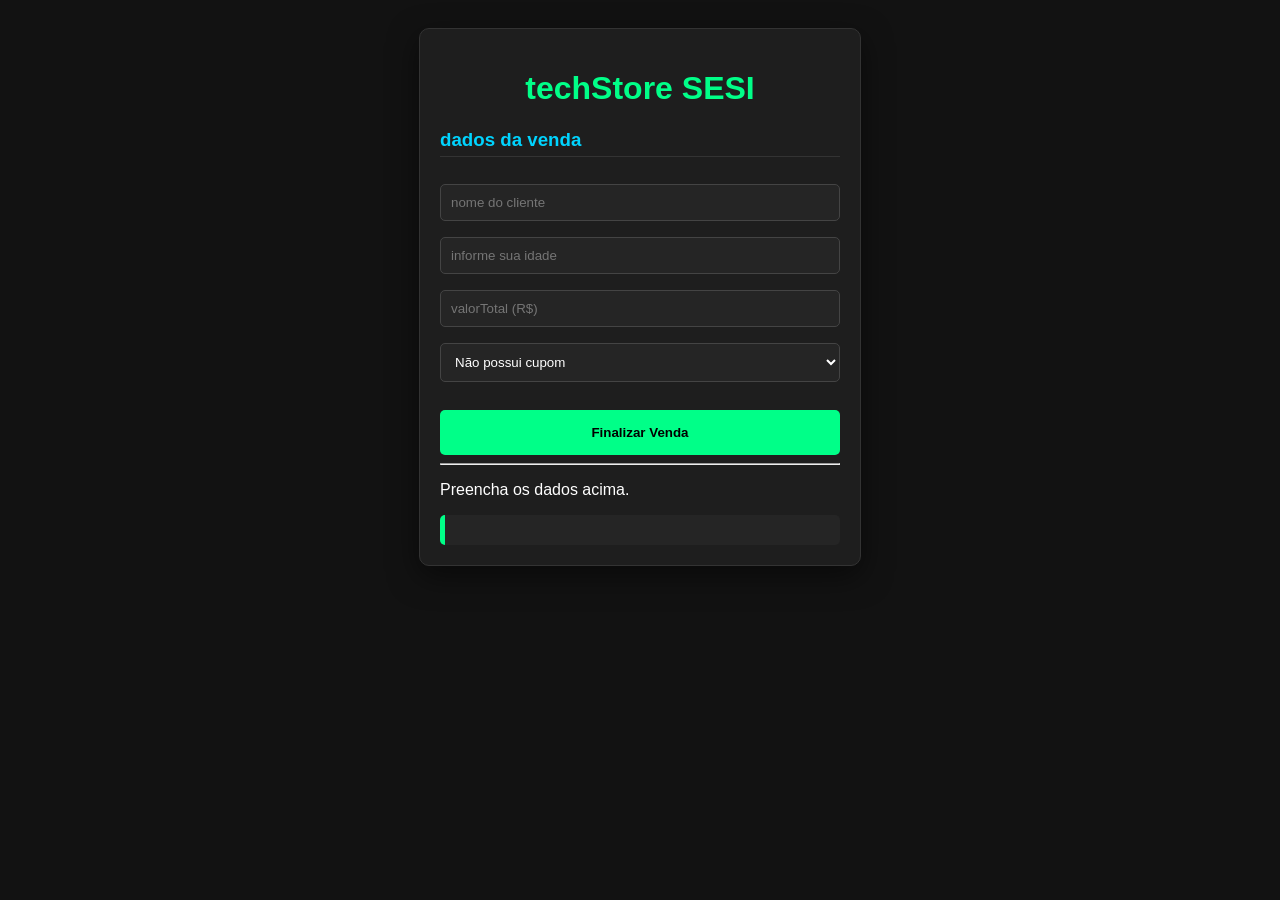
==== index.html @ 9fcb4938 "estilizaçao" ====
<!DOCTYPE html>
<html lang="pt-br">
<head>
    <meta charset="UTF-8">
    <meta name="viewport" content="width=device-width, initial-scale=1.0">
    <title>techStore SESI</title>
    <link rel="stylesheet" href="style.css">
</head>
<body>
   <div class="container">
   <h1>techStore SESI</h1>

   <section class="formulario">
    <h3>dados da venda</h3>
    <input type="text" id="inputNome" placeholder="nome do cliente">
    <input type="number" id="inputIdade" placeholder="informe sua idade">
    <input type="number" id="inputValor" placeholder="valorTotal (R$)">

    <select id="inputCupom">
<option value="false">Não possui cupom</option>
<option value="true">Possui cupom(15% OFF)</option>
    </select>
    <button onclick="executarSistema()">Finalizar Venda</button>
   </section>

   <hr>

   <section id="feedback">
    <p id="mensagem-autorizacao">Preencha os dados acima.</p>
    <ul id="lista-estoque"></ul>
    <div id="relatorio-final" class="card" style="display: nome;">

    </div>
   </section>

  </div>

  <script src="script.js"></script>
</body>
</html>
---- style.css ----
body {
    background-color: #121212;
    color: #ffffff;
    font-family: 'Segoe UI', sans-serif;
    display: flex;
    justify-content: center;
    padding: 20px;
}

.container {
    width: 400px;
    background-color: #1e1e1e;
    padding: 20px;
    border-radius: 10px;
    border: 1px solid #333;
    box-shadow: 0 10px 30px rgba(0,0,0,0.5);
}

h1 {
    color: #00ff88;
    text-align: center;
}

h3 {
    color: #00d4ff;
    border-bottom: 1px solid #333;
    padding-bottom: 5px;
}

.card {
    background: #252525;
    padding: 15px;
    border-radius: 5px;
    border-left: 5px solid #00ff88;
}

button {
    width: 100%;
    padding: 15px;
    margin-top: 20px;
    background-color: #00ff88;
    border: none;
    border-radius: 5px;
    font-weight: bold;
    cursor: pointer;
    transition: 0.3s;
}

button:hover {
    background-color: #00cc6e;
}
ul {
    list-style: none;
    padding: 0;
}
li {
    padding: 5px 0;
    color: #ccc;
}
input, select {
    width: 100%;
    padding: 10px;
    margin: 8px 0;
    border-radius: 5px;
    border: 1px solid #444;
    background-color: #252525;
    color: white;
    box-sizing: border-box;
}
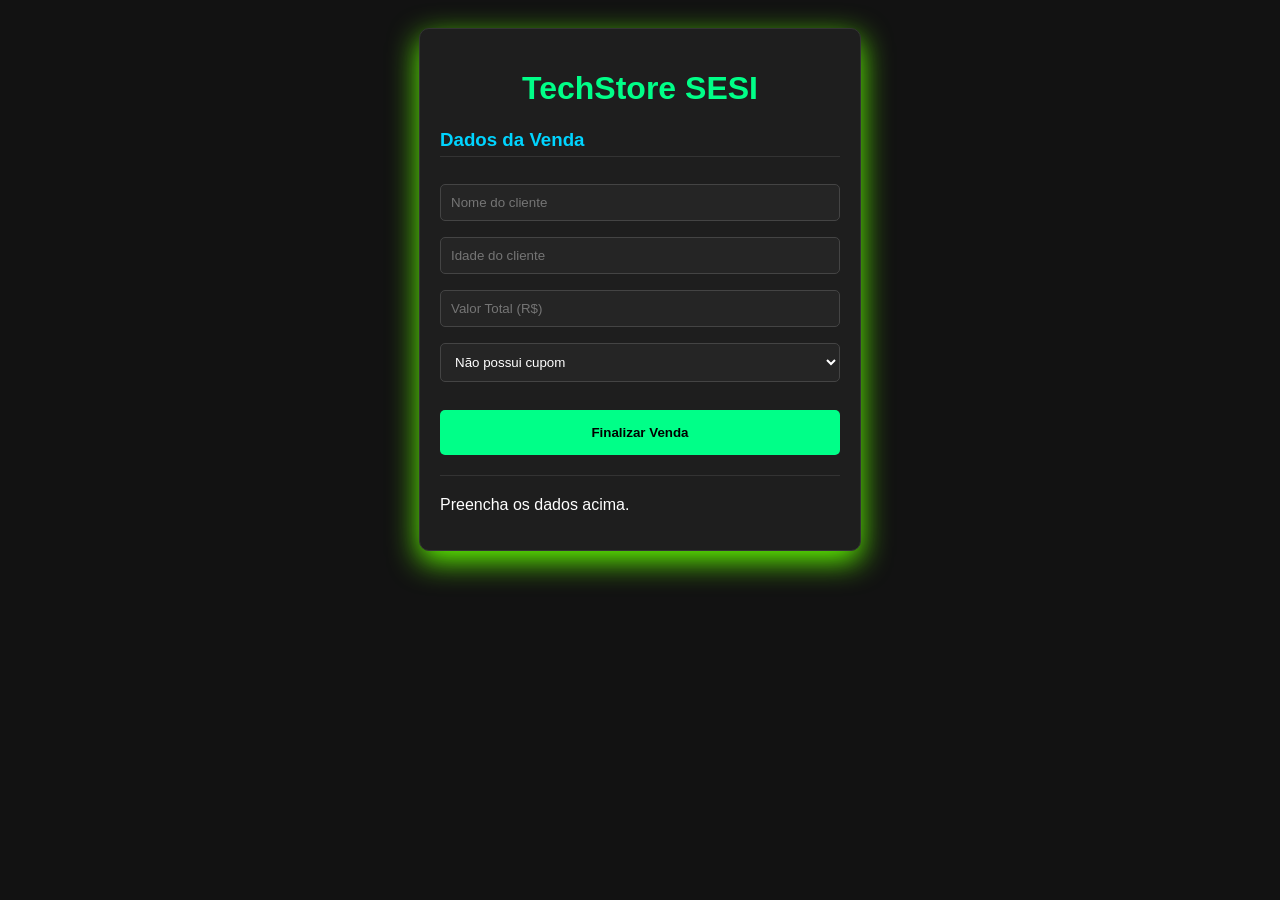
==== commit 73c4af56: "continuação Frontend JS" ====
--- a/index.html
+++ b/index.html
@@ -3,38 +3,36 @@
 <head>
     <meta charset="UTF-8">
     <meta name="viewport" content="width=device-width, initial-scale=1.0">
-    <title>techStore SESI</title>
+    <title>TechStore SESI</title>
     <link rel="stylesheet" href="style.css">
 </head>
 <body>
-   <div class="container">
-   <h1>techStore SESI</h1>
+    <div class="container">
+        <h1>TechStore SESI</h1>
 
-   <section class="formulario">
-    <h3>dados da venda</h3>
-    <input type="text" id="inputNome" placeholder="nome do cliente">
-    <input type="number" id="inputIdade" placeholder="informe sua idade">
-    <input type="number" id="inputValor" placeholder="valorTotal (R$)">
+        <section class="formulario">
+            <h3>Dados da Venda</h3>
+            <input type="text" id="inputNome" placeholder="Nome do cliente">
+            <input type="number" id="inputIdade" placeholder="Idade do cliente">
+            <input type="number" id="inputValor" placeholder="Valor Total (R$)">
 
-    <select id="inputCupom">
-<option value="false">Não possui cupom</option>
-<option value="true">Possui cupom(15% OFF)</option>
-    </select>
-    <button onclick="executarSistema()">Finalizar Venda</button>
-   </section>
+            <select id="inputCupom">
+                <option value="false">Não possui cupom</option>
+                <option value="true">Possui cupom (15% OFF)</option>
+            </select>
 
-   <hr>
+            <button onclick="executarSistema()">Finalizar Venda</button>
+        </section>
 
-   <section id="feedback">
-    <p id="mensagem-autorizacao">Preencha os dados acima.</p>
-    <ul id="lista-estoque"></ul>
-    <div id="relatorio-final" class="card" style="display: nome;">
+        <hr>
 
+        <section id="feedback">
+            <p id="mensagem-autorizacao">Preencha os dados acima.</p>
+            <ul id="lista-estoque"></ul>
+            <div id="relatorio-final" class="card" style="display: none;">
+            </div>
+        </section>
     </div>
-   </section>
-
-  </div>
-
-  <script src="script.js"></script>
+    <script src="script.js"></script>
 </body>
 </html>
--- a/style.css
+++ b/style.css
@@ -13,7 +13,7 @@
     padding: 20px;
     border-radius: 10px;
     border: 1px solid #333;
-    box-shadow: 0 10px 30px rgba(0,0,0,0.5);
+    box-shadow: 0 10px 30px rgb(98, 255, 0);
 }
 
 h1 {
@@ -66,4 +66,17 @@
     background-color: #252525;
     color: white;
     box-sizing: border-box;
-}+}
+
+hr{
+    border: 0;
+    border-top: 1px solid #333;
+    margin: 20px 0;
+}
+
+.card {
+    background: #252525;
+    padding: 15px;
+    margin-top: 15px;
+    border-left: 5px solid #00ff88;
+}
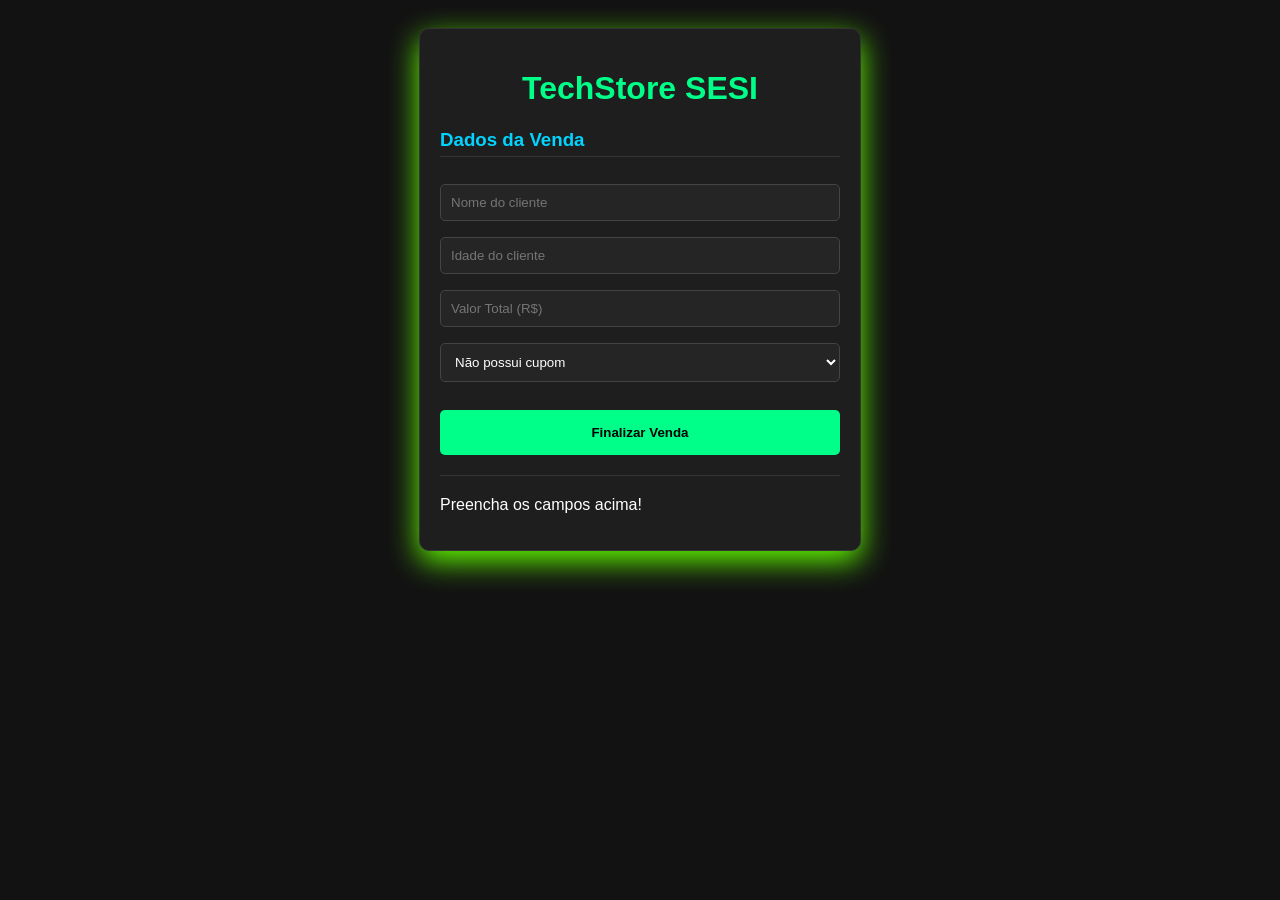
==== commit 6970e8c4: "continuação em Js" ====
--- a/index.html
+++ b/index.html
@@ -27,7 +27,7 @@
         <hr>
 
         <section id="feedback">
-            <p id="mensagem-autorizacao">Preencha os dados acima.</p>
+            <p id="mensagem-autorizacao">Preencha os campos acima!</p>
             <ul id="lista-estoque"></ul>
             <div id="relatorio-final" class="card" style="display: none;">
             </div>
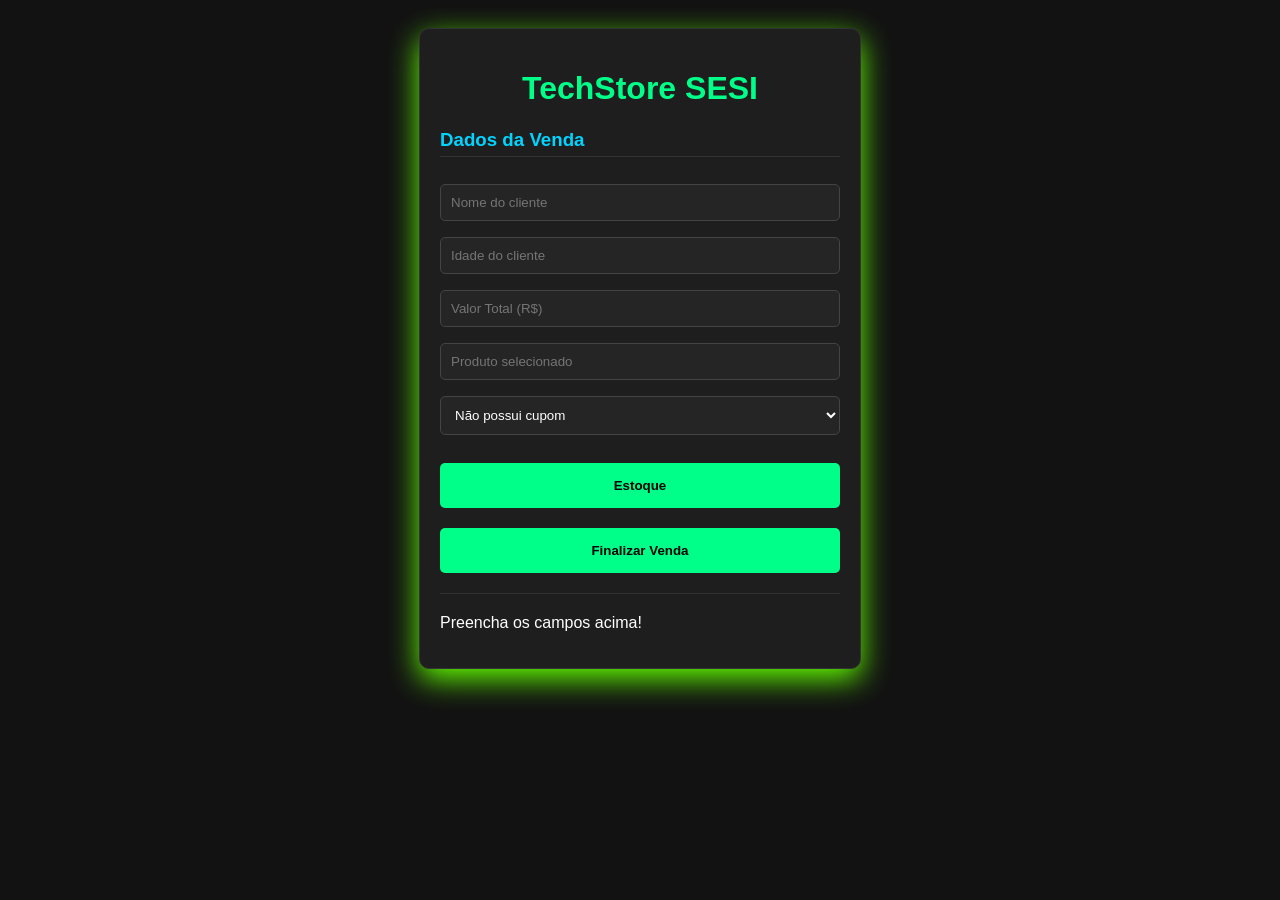
==== commit 341ede66: "continuar" ====
--- a/index.html
+++ b/index.html
@@ -15,12 +15,14 @@
             <input type="text" id="inputNome" placeholder="Nome do cliente">
             <input type="number" id="inputIdade" placeholder="Idade do cliente">
             <input type="number" id="inputValor" placeholder="Valor Total (R$)">
-
+            <input type="text" id="produtoSelecionado" placeholder="Produto selecionado" readonly>
             <select id="inputCupom">
                 <option value="false">Não possui cupom</option>
                 <option value="true">Possui cupom (15% OFF)</option>
             </select>
-
+            <a href="estoque.html">
+                <button type="button">Estoque</button>
+            </a>
             <button onclick="executarSistema()">Finalizar Venda</button>
         </section>
 
@@ -34,5 +36,19 @@
         </section>
     </div>
     <script src="script.js"></script>
+    <script>
+
+        window.onload = function(){
+        
+            const produto = localStorage.getItem("produtoSelecionado");
+        
+            if(produto){
+                document.getElementById("produtoSelecionado").value = produto;
+            }
+        
+        }
+        
+        </script>
+   
 </body>
 </html>
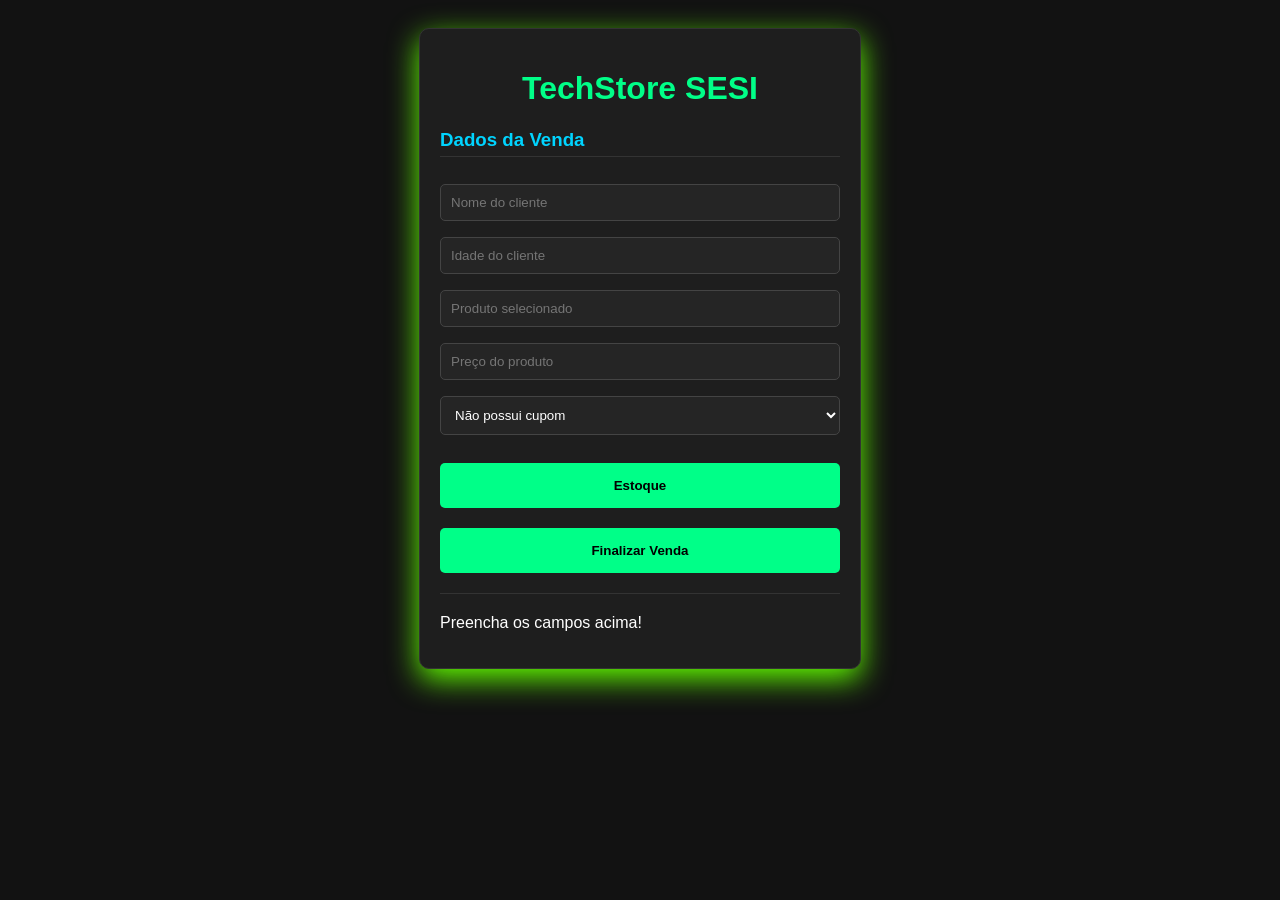
==== commit 74d1b889: "continuar com os botões - ajustar o estoque" ====
--- a/index.html
+++ b/index.html
@@ -14,8 +14,8 @@
             <h3>Dados da Venda</h3>
             <input type="text" id="inputNome" placeholder="Nome do cliente">
             <input type="number" id="inputIdade" placeholder="Idade do cliente">
-            <input type="number" id="inputValor" placeholder="Valor Total (R$)">
             <input type="text" id="produtoSelecionado" placeholder="Produto selecionado" readonly>
+            <input type="text" id="precoSelecionado" placeholder="Preço do produto" readonly>
             <select id="inputCupom">
                 <option value="false">Não possui cupom</option>
                 <option value="true">Possui cupom (15% OFF)</option>
@@ -37,18 +37,20 @@
     </div>
     <script src="script.js"></script>
     <script>
-
         window.onload = function(){
         
             const produto = localStorage.getItem("produtoSelecionado");
+            const preco = localStorage.getItem("precoSelecionado");
         
             if(produto){
                 document.getElementById("produtoSelecionado").value = produto;
             }
         
+            if(preco){
+                document.getElementById("precoSelecionado").value = "R$ " + Number(preco).toFixed(2);
+            }
+        
         }
-        
         </script>
-   
 </body>
 </html>
